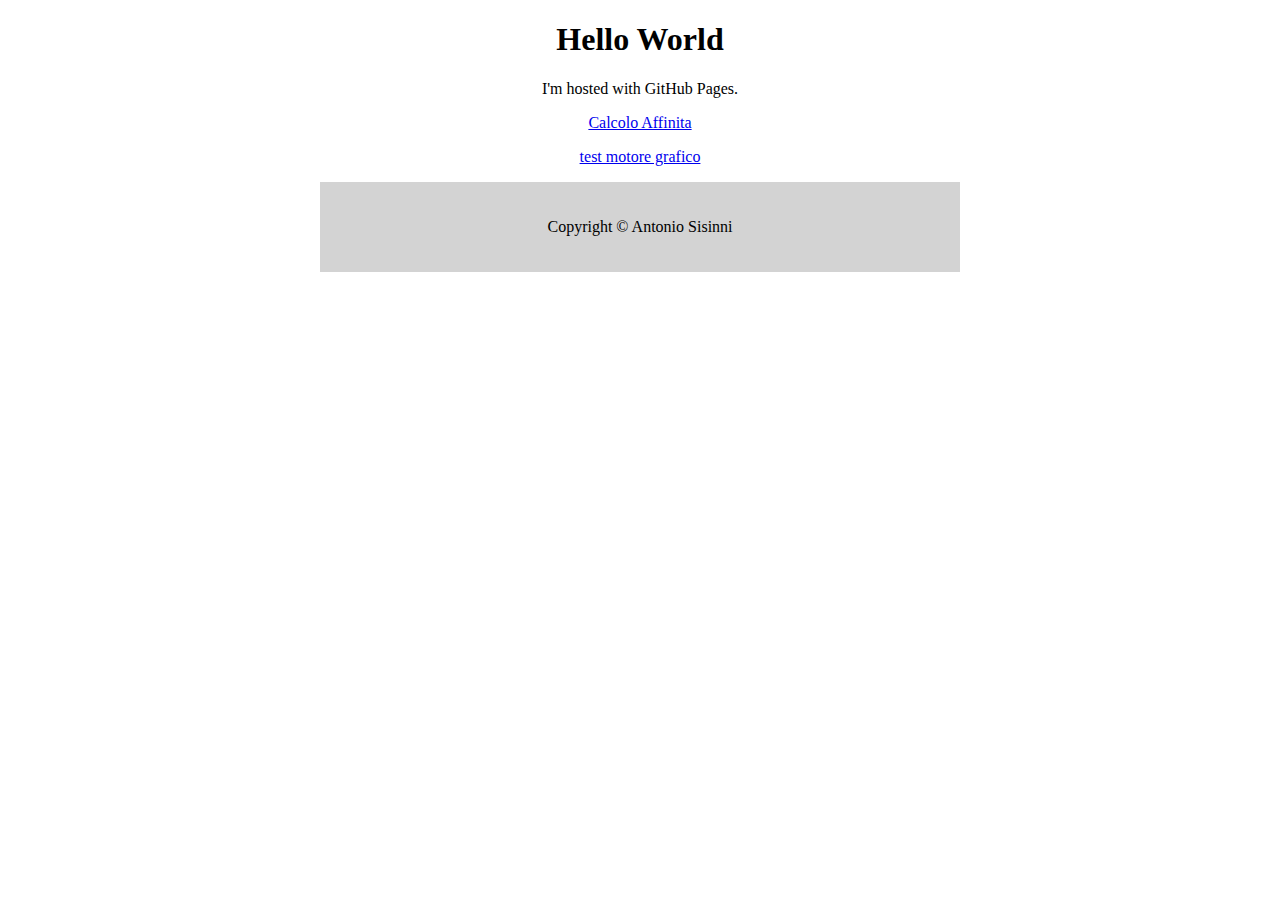
==== index.html @ 41c29ab5 "aggiunti modelli per motore grafico e correzione h ref" ====
<!DOCTYPE html>
<html>
    <style>
        footer {
            background-color: lightgray;
            padding: 20px;
            text-align: center;
        }

        body{
            width: 50%;
            margin: 0 auto;
            text-align: center;
        }
    </style>

    <body>
    <h1>Hello World</h1>
    <p>I'm hosted with GitHub Pages.</p>
    <p><a href="calcoloAffinitaMM/page.html">Calcolo Affinita</a></p>
    <p><a href="CaricamentoObj_foundamentals/test_caricamento_obj.html">test motore grafico</a></p>
    </body>

    <footer>
        <p>Copyright © Antonio Sisinni</p>
    </footer>


</html>
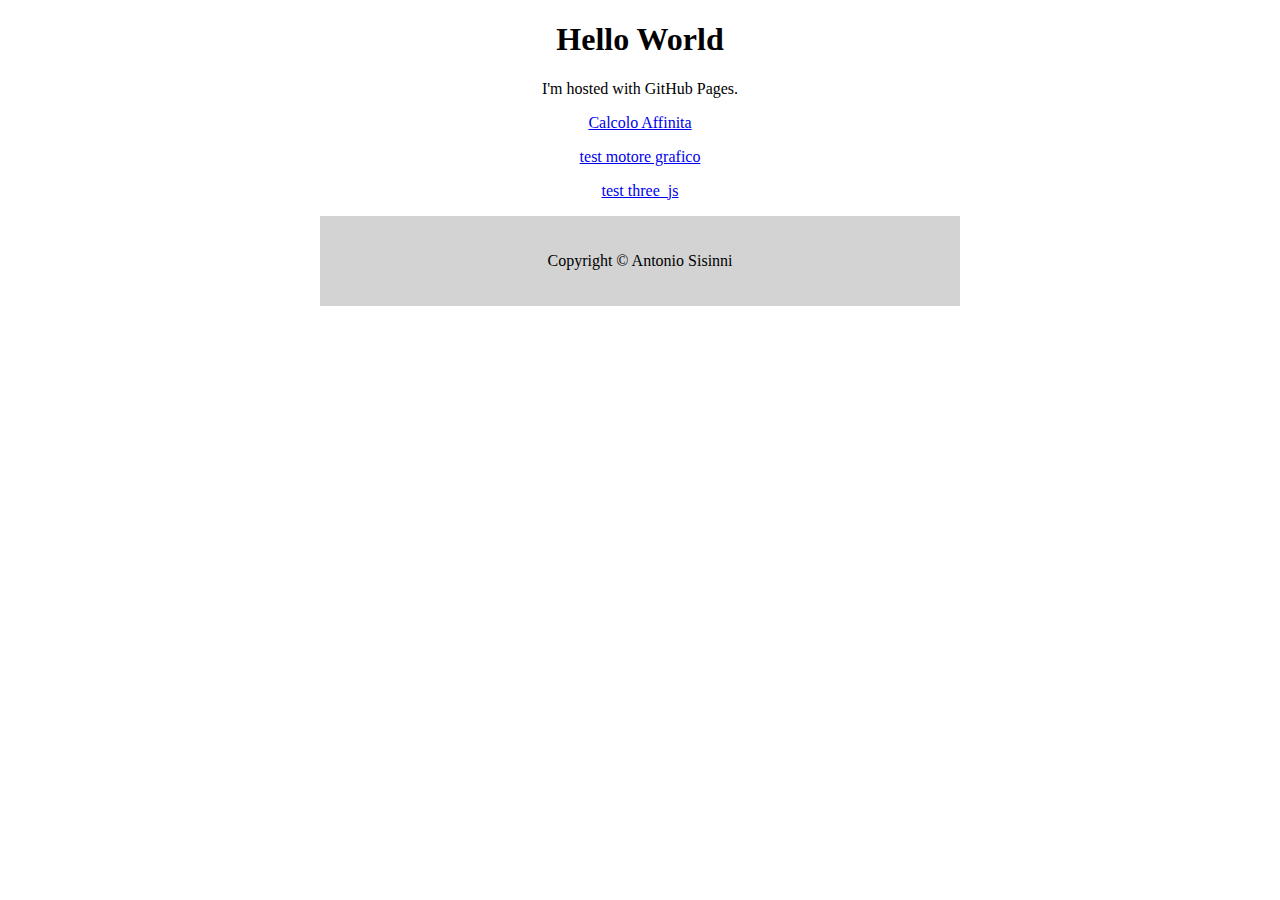
==== commit 62a61bfa: "aggiunto test utilizzo della libreria three_js" ====
--- a/index.html
+++ b/index.html
@@ -18,7 +18,8 @@
     <h1>Hello World</h1>
     <p>I'm hosted with GitHub Pages.</p>
     <p><a href="calcoloAffinitaMM/page.html">Calcolo Affinita</a></p>
-    <p><a href="CaricamentoObj_foundamentals/test_caricamento_obj.html">test motore grafico</a></p>
+    <p><a href="Progetto/project/index.html">test motore grafico</a></p>
+    <p><a href="Test_ThreeJs/index.html">test three_js</a></p>
     </body>
 
     <footer>
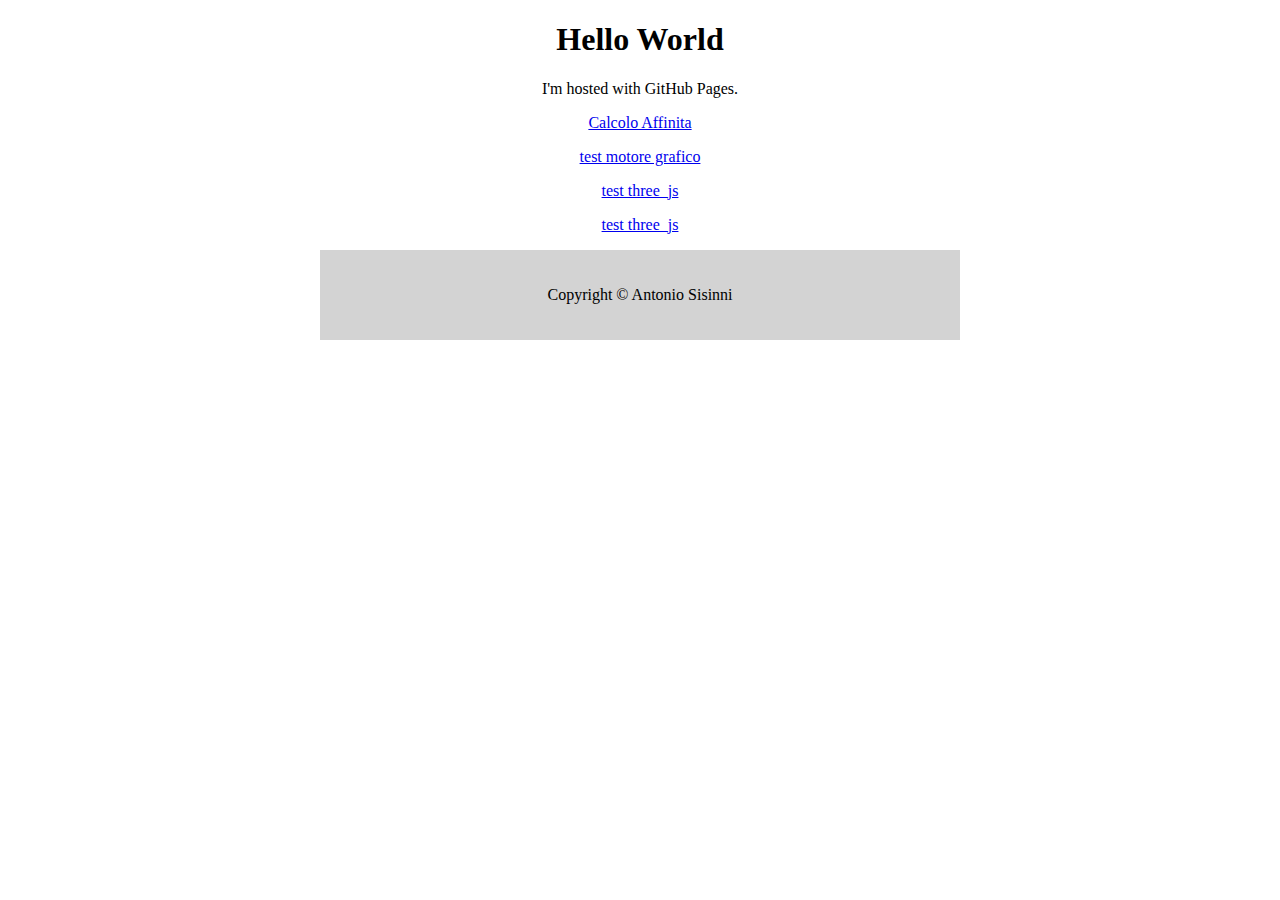
==== commit ced136e3: "aggiunta collegamento verso calendario avvento" ====
--- a/index.html
+++ b/index.html
@@ -20,6 +20,7 @@
     <p><a href="calcoloAffinitaMM/page.html">Calcolo Affinita</a></p>
     <p><a href="Progetto/project/index.html">test motore grafico</a></p>
     <p><a href="Test_ThreeJs/index.html">test three_js</a></p>
+    <p><a href="calendarioAvvento/cAvvento2024.html">test three_js</a></p>
     </body>
 
     <footer>
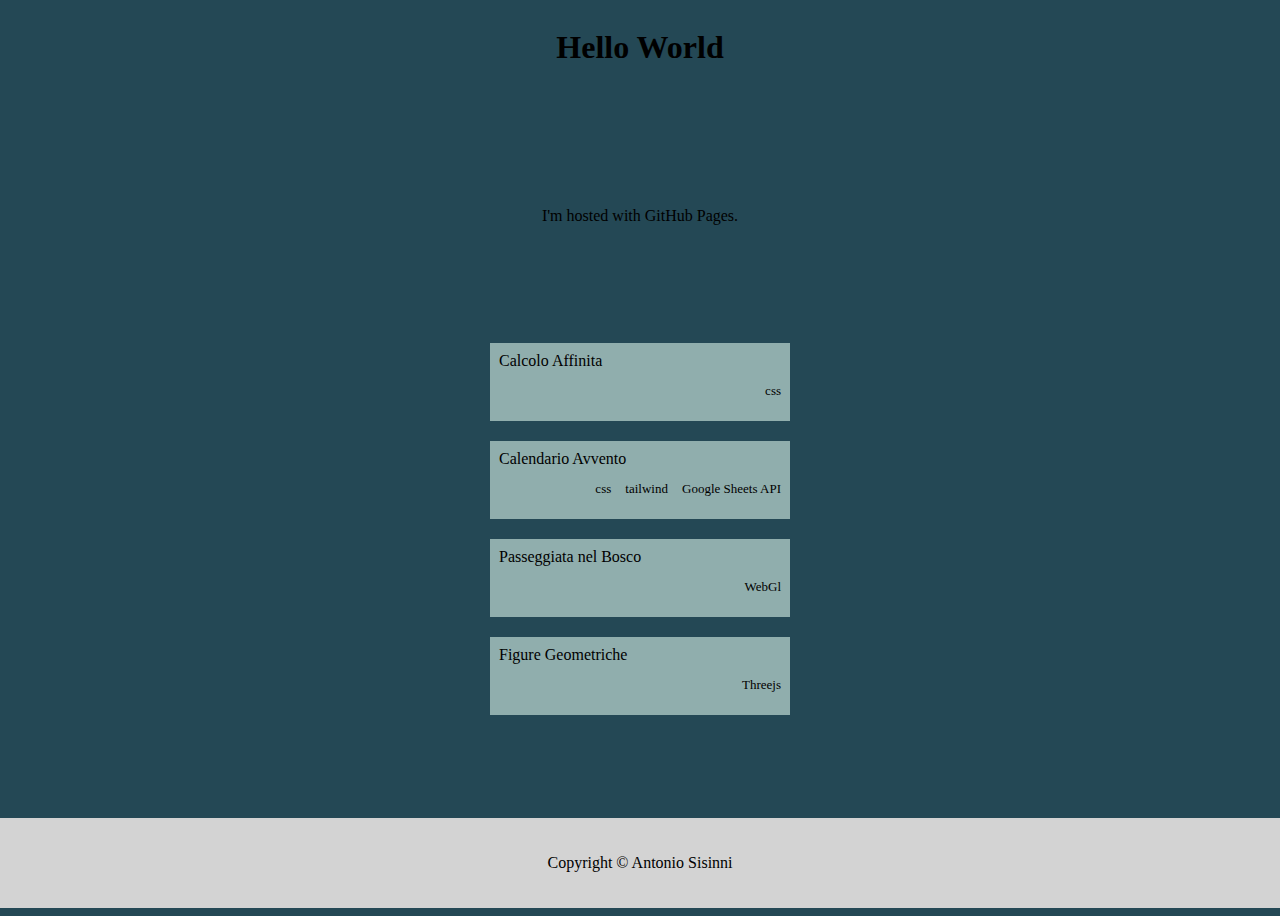
==== commit 6acd4c6e: "aggiustata visualizzazione immagini" ====
--- a/index.html
+++ b/index.html
@@ -1,31 +1,120 @@
 <!DOCTYPE html>
 <html>
     <style>
+
+        :root {
+            --midnight-green: #244855ff;
+            --vermilion: #e64833ff;
+            --bole: #874f41ff;
+            --ash-gray: #90aeadff;
+            --champagne: #fbe9d0ff;
+        }
+
         footer {
+
             background-color: lightgray;
             padding: 20px;
+            
             text-align: center;
+
+            width: 100%;
         }
 
-        body{
-            width: 50%;
-            margin: 0 auto;
-            text-align: center;
+        body {
+            height: 100vh;
+
+            display: flex;
+            flex-direction: column;
+
+            align-items: center;
+            justify-content: space-between;
+
+            background-color: var(--midnight-green);
+        }
+
+        .project_div{
+            padding: 1vh;
+
+            background-color: var(--ash-gray);
+
+            cursor: pointer;
+
+            transition: transform 0.3s ease;
+        }
+        
+        .project_div:hover{
+            transform: scale(1.1);
+        }
+
+        .project_specs{
+            display: flex;
+            flex-direction: row;
+
+            justify-content: end;
+
+            font-size: small;
+            gap: 5%;
+        }
+
+
+
+        #examples {
+            display: flex;
+            flex-direction: column;
+            width: 300px;
+            gap: 20px 5px;
         }
     </style>
 
     <body>
-    <h1>Hello World</h1>
-    <p>I'm hosted with GitHub Pages.</p>
-    <p><a href="calcoloAffinitaMM/page.html">Calcolo Affinita</a></p>
-    <p><a href="Progetto/project/index.html">test motore grafico</a></p>
-    <p><a href="Test_ThreeJs/index.html">test three_js</a></p>
-    <p><a href="calendarioAvvento/cAvvento2024.html">test three_js</a></p>
+        <h1>Hello World</h1>
+        <p>I'm hosted with GitHub Pages.</p>
+
+        <div id="examples">
+
+            <div class="project_div" onclick='redirect("calcoloAffinitaMM/page.html")'>
+                Calcolo Affinita
+
+                <div class="project_specs">
+                    <p>css</p>
+                </div>
+            </div>
+            
+            <div class="project_div" onclick='redirect("calendarioAvvento/cAvvento2024.html")'>
+                Calendario Avvento
+
+                <div class="project_specs">
+                    <p>css</p>
+                    <p>tailwind</p>
+                    <p>Google Sheets API</p>
+                </div>
+            </div>
+            
+            <div class="project_div" onclick='redirect("Progetto/project/index.html")'>
+                Passeggiata nel Bosco
+
+                <div class="project_specs">
+                    <p>WebGl</p>
+                </div>
+            </div>
+            
+            <div class="project_div" onclick='redirect("Test_ThreeJs/index.html")'>
+                Figure Geometriche
+
+                <div class="project_specs">
+                    <p>Threejs</p>
+                </div>
+            </div>             
+        </div>
     </body>
 
     <footer>
         <p>Copyright © Antonio Sisinni</p>
     </footer>
 
-
+    <script>
+        function redirect(page){
+            window.location.href = page;
+        }
+    </script>
 </html>